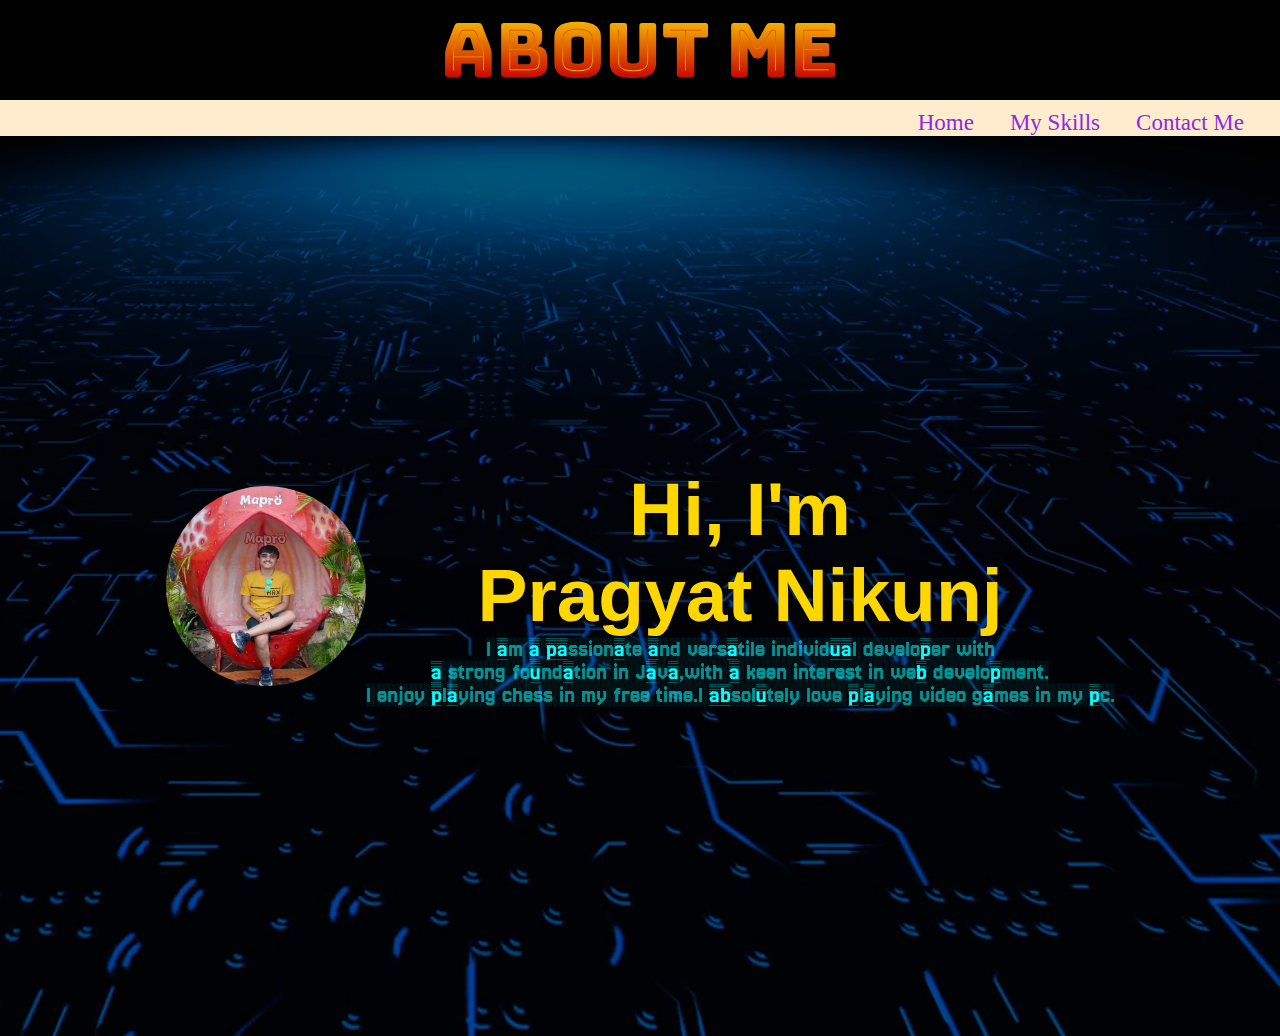
==== aboutme/aboutme.html @ 2a68a299 "My Portfolio" ====
<!DOCTYPE html>
<html lang="en">
<head>
    <meta charset="UTF-8">
    <meta name="viewport" content="width=device-width, initial-scale=1.0">
    <link href="https://fonts.googleapis.com/css2?family=Jersey+25+Charted&display=swap" rel="stylesheet">
    <link href="https://fonts.googleapis.com/css2?family=Bungee+Spice&family=Jersey+25+Charted&display=swap" rel="stylesheet">
    <link rel = "stylesheet" href="aboutme.css">
    <title>About Me</title>
</head>
<body>
    <h1 class="heading">About Me</h1>
    <nav>
        <a href="../index.html">Home</a>
        <a href="../myskills/myskills.html">My Skills</a>
        <a href="../contactme/contactme.html">Contact Me</a>
    </nav>
    <div class="container">
        <video autoplay loop muted plays-inline class="background-clip" id="myVideo" height="720">
            <source src="tech.mp4" type="video/mp4">
        </video>
        <div class="displayer">
            <img src="Pragyat.jpg" width="200" height="200" class="image">
        <div class="content">
        <h3>Hi, I'm<br>Pragyat Nikunj</h3>
        <p class="about">I am a passionate and versatile individual developer with <br>a strong foundation in Java,with a keen interest in web development. <br>I enjoy playing chess in my free time.I absolutely love playing video games in my pc.</p>
    </div>
    </div>
    </div>
</body>
</html>
---- aboutme/aboutme.css ----
*{
    margin: 0;
    padding: 0;
    font-family: sans-serif;
    box-sizing: border-box;
}
.container {
    width: 100%;
    min-height: 100vh;
    background-color: rgba(0, 0,0,0.4);
    display: flex;
    align-items: center;
    justify-content: center;
    position: relative;
}
.content {
    text-align: center;
}
.content h3 {
    font-size: 75px;
    color:  gold;
    margin-bottom: 0px;
    animation: go-left 1s;
}
.content p {
    font-size: 23px;
    color: aqua;
    text-decoration: none;
    font-family: 'Jersey 25 Charted';
    animation: go-up 1s;
}
.background-clip {
    position: absolute;
    right: 0;
    bottom: 0;
    z-index: -1;
    min-height: 100vh;
}
.image {
    border-radius: 100rem;
    animation: go-right 1s;
}
.displayer {
    display: flex;
    flex-flow: row nowrap;
    align-items: center;
}
nav {
    display: flex;
    flex-flow: row nowrap;
    justify-content: right;
    font-size: 23px;
    padding-top: 10px;
    background-color: blanchedalmond;
}
nav a:hover {
    transform: scale(1.3);
    transition: 0.5s;
}
nav a {
    margin-right: 16px;
    padding-right: 20px;
    text-decoration: none;
    color:blueviolet;
    font-family:cursive;
    display: inline-block; /* Display inline block */
  position: relative;
  animation: go-left 1s;
  transition: 0.5s;
}
nav a:after {
 /* Set position relative */
 content: ''; /* Add content after the element */
  position: absolute; /* Position absolute for pseudo-element */
  width: 70%; /* Full width */
  transform: scaleX(0); /* Initial scale of 0 for underline effect */
  height: 3px; /* Height of the underline */
  bottom: 0; /* Align to bottom */
  left: 0; /* Align to left */
  background-color: aqua; /* Background color of the underline */
  transform-origin: bottom right; /* Set transform origin */
  transition: transform 0.25s ease-out;
}
nav a:hover:after {
    transform: scaleX(1); /* Scale the underline on hover */
  transform-origin: bottom left;
}
@keyframes  fade-down {
    0%  {
        opacity: 0;
        transform: translateY(-50px) scale(0.9);
    }
    100% {
        opacity: 1;
        transform: translateY(0px) scale(1);
    }    
}
@keyframes go-left {
    0% {
        opacity: 0;
        transform: translateX(200px) scale(0.2);
    }
   
    100% {
        opacity: 1;
        transform: translateX(0px) scale(1);
    }
}
@keyframes go-right {
    0% {
        opacity: 0;
        transform: translateX(-200px) scale(0.2);
    }
   
    100% {
        opacity: 1;
        transform: translateX(0px) scale(1);
    }
}
@keyframes go-up {
    0% {
        opacity: 0;
        transform: translateY(-200px) scale(0.2);
    }
   
    100% {
        opacity: 1;
        transform: translateY(0px) scale(1);
    }
}
@keyframes go-down {
    0% {
        transform: translateY(-100px);
    }
    100% {
        transform: translateY(0px);
    }
}
.heading {
    font-size: 75px;
    margin-top: 0;
    margin-bottom: 0;
    text-align: center;
    background-color:black;
    font-family: 'Bungee Spice';
    animation: go-down 1s;
}
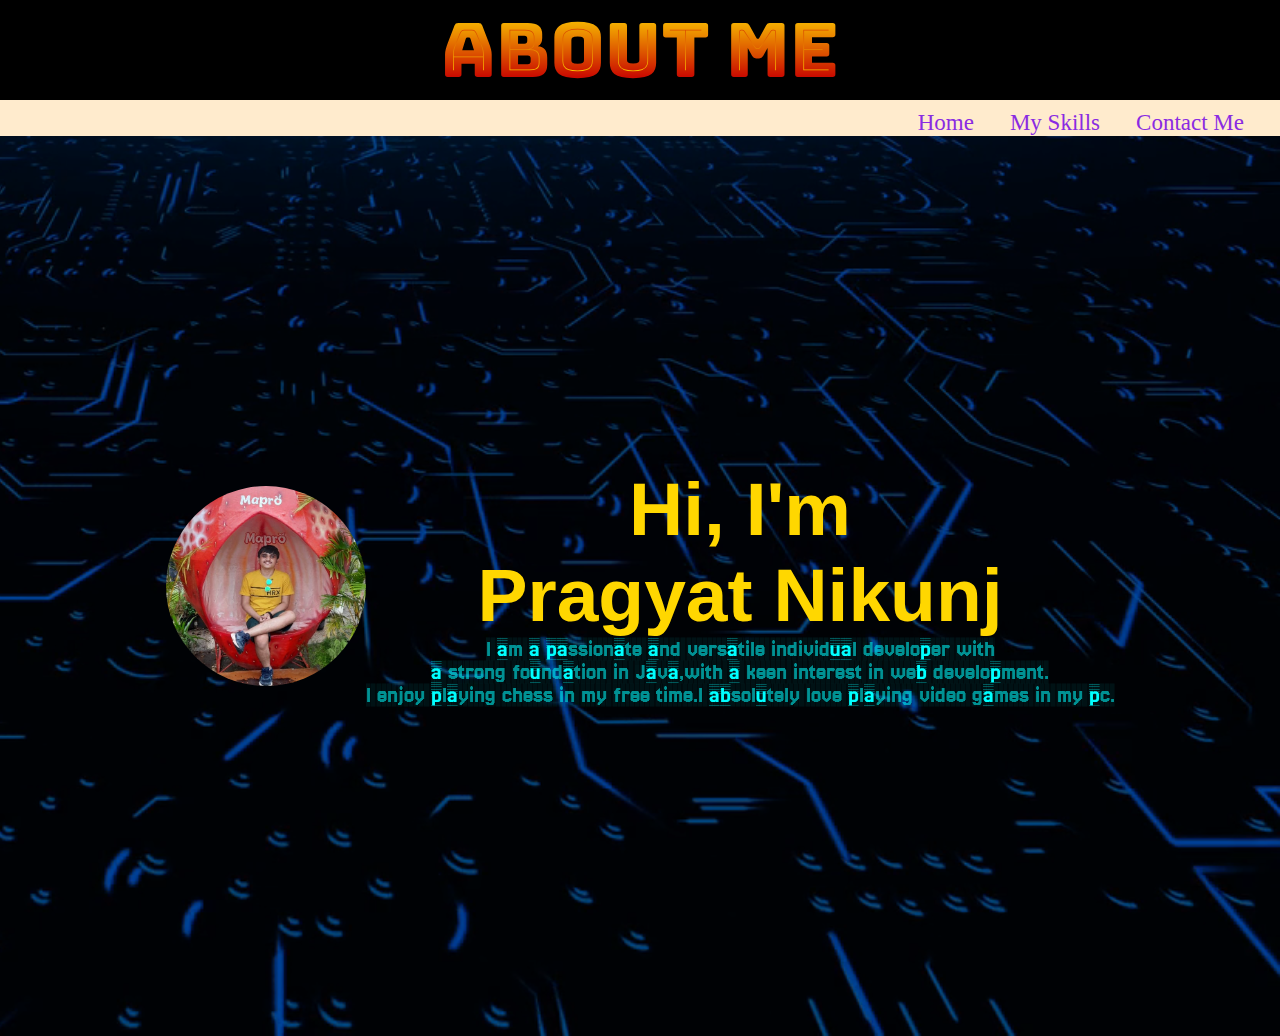
==== commit 9fe73a8a: "Update aboutme.html" ====
--- a/aboutme/aboutme.html
+++ b/aboutme/aboutme.html
@@ -16,7 +16,7 @@
         <a href="../contactme/contactme.html">Contact Me</a>
     </nav>
     <div class="container">
-        <video autoplay loop muted plays-inline class="background-clip" id="myVideo" height="720">
+        <video autoplay loop muted plays-inline class="background-clip" id="myVideo" width="1980">
             <source src="tech.mp4" type="video/mp4">
         </video>
         <div class="displayer">
@@ -28,4 +28,4 @@
     </div>
     </div>
 </body>
-</html>+</html>
